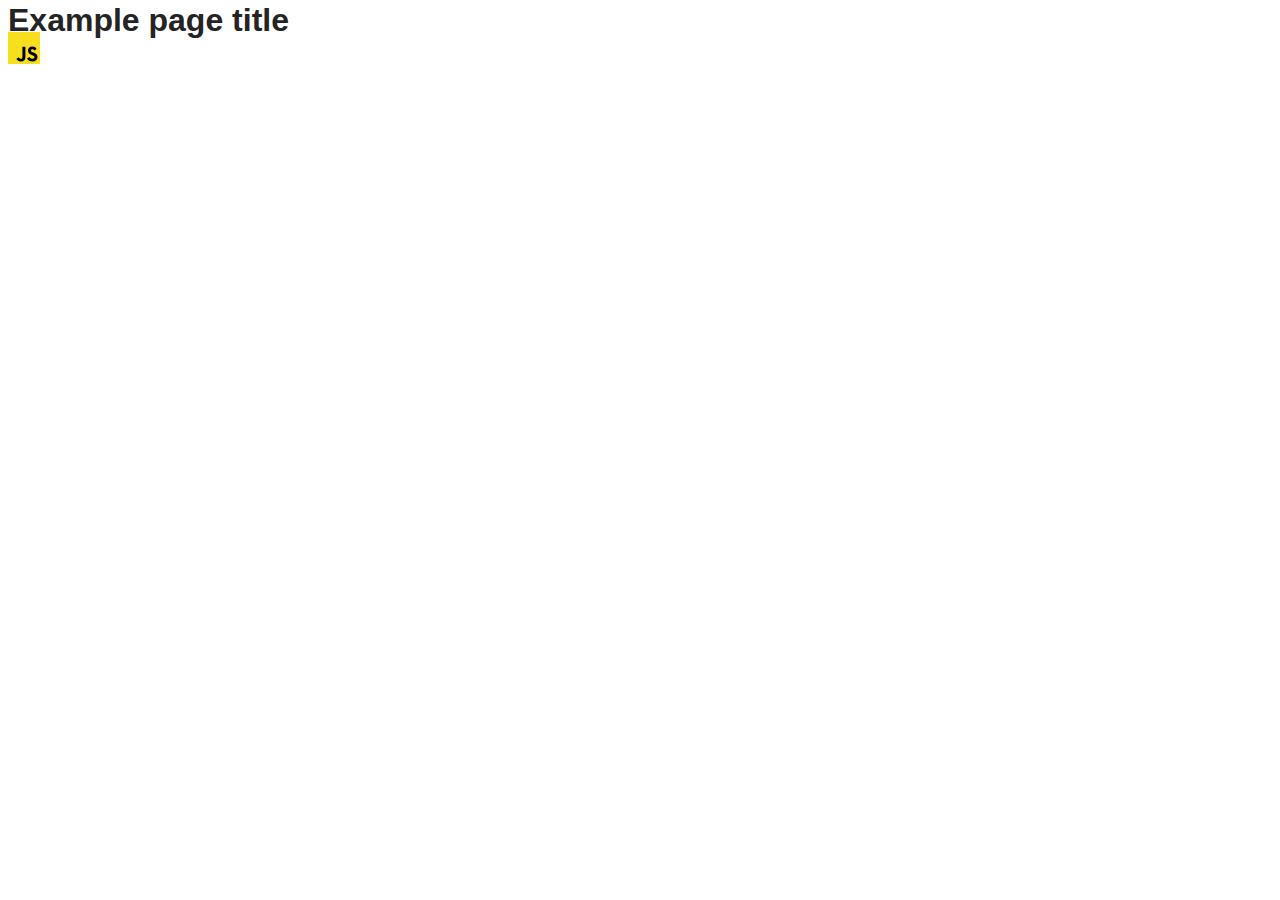
==== src/index.html @ e96959d9 "Initial commit" ====
<!DOCTYPE html>
<html lang="en">
  <head>
    <meta charset="UTF-8" />
    <link rel="icon" type="image/svg+xml" href="/favicon.svg" />
    <meta name="viewport" content="width=device-width, initial-scale=1.0" />
    <title>Vanilla App Template</title>
    <link rel="stylesheet" href="./css/styles.css" />
  </head>
  <body>
    <load ="partials/header.html" />

    <section>
      <h1>Example page title</h1>
      <!-- Path to images as from index.html file -->
      <img src="./img/javascript.svg" alt="" />
    </section>

    <!-- Loads the specified .html file -->
    <load ="partials/vite-promo.html" />

    <script type="module" src="./main.js"></script>
  </body>
</html>
---- src/css/styles.css ----
/**
  |============================
  | include css partials with
  | default @import url()
  |============================
*/
@import url('./reset.css');
@import url('./vite-promo.css');
@import url('./header.css');

:root {
  font-family: Inter, Avenir, Helvetica, Arial, sans-serif;
  font-size: 16px;
  line-height: 24px;
  font-weight: 400;

  color: #242424;
  background-color: rgba(255, 255, 255, 0.87);

  font-synthesis: none;
  text-rendering: optimizeLegibility;
  -webkit-font-smoothing: antialiased;
  -moz-osx-font-smoothing: grayscale;
  -webkit-text-size-adjust: 100%;
}
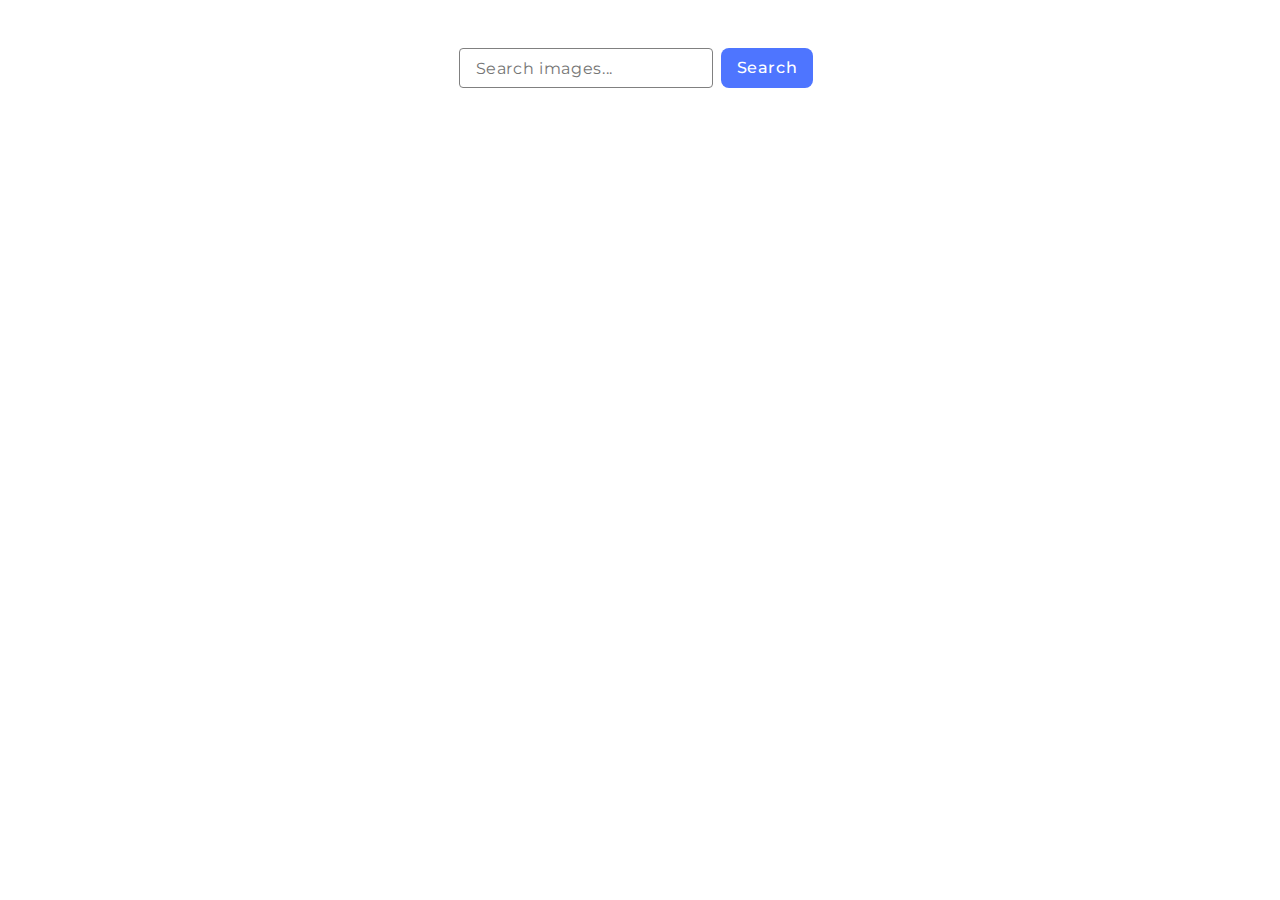
==== commit 81583035: "pixabay" ====
--- a/src/index.html
+++ b/src/index.html
@@ -4,20 +4,21 @@
     <meta charset="UTF-8" />
     <link rel="icon" type="image/svg+xml" href="/favicon.svg" />
     <meta name="viewport" content="width=device-width, initial-scale=1.0" />
-    <title>Vanilla App Template</title>
+    <title>goit-js-hw-11</title>
     <link rel="stylesheet" href="./css/styles.css" />
   </head>
   <body>
-    <load ="partials/header.html" />
+   
+    <form class="js-search-form">
+      <input type="search" name="search" class="search-input" placeholder="Search images..." />
+      <button class="search-btn" type="submit">Search</button>
+    </form>
 
-    <section>
-      <h1>Example page title</h1>
-      <!-- Path to images as from index.html file -->
-      <img src="./img/javascript.svg" alt="" />
-    </section>
+    <div class="loader-wrapper is-hidden">
+      <div class="loader"></div>
+    </div>
 
-    <!-- Loads the specified .html file -->
-    <load ="partials/vite-promo.html" />
+    <ul class="gallery-list"></ul>
 
     <script type="module" src="./main.js"></script>
   </body>
--- a/src/css/styles.css
+++ b/src/css/styles.css
@@ -1,12 +1,7 @@
-/**
-  |============================
-  | include css partials with
-  | default @import url()
-  |============================
-*/
-@import url('./reset.css');
-@import url('./vite-promo.css');
-@import url('./header.css');
+@import url(./reset.css);
+
+@import url(https://fonts.googleapis.com/css2?family=Montserrat:wght@100..900&display=swap);
+
 
 :root {
   font-family: Inter, Avenir, Helvetica, Arial, sans-serif;
@@ -23,3 +18,167 @@
   -moz-osx-font-smoothing: grayscale;
   -webkit-text-size-adjust: 100%;
 }
+
+body {
+  font-family: 'Montserrat', sans-serif;
+  font-size: 16px;
+  font-weight: 400;
+  line-height: 1.5;
+  letter-spacing: 0.04em;
+  color: #2e2f42;
+  background-color: #ffffff;
+}
+
+.gallery-list {
+  max-width: 1440px;
+  margin: 0 auto;
+  padding: 30px 150px;
+  display: flex;
+  justify-content: center;
+  align-items: center;
+  flex-wrap: wrap;
+  gap: 24px;
+}
+
+.gallery-item {
+  border: 1px solid #808080;
+  transition: transform 250ms cubic-bezier(0.4, 0, 0.2, 1);
+}
+
+.gallery-item:hover,
+.gallery-item:focus {
+  transform: scale(1.04);
+}
+
+.gallery-image {
+  width: 360px;
+  height: 200px;
+  object-fit: cover;
+}
+
+.gallery-text {
+  display: flex;
+  justify-content: space-between;
+  align-items: center;
+  padding: 4px 24px;
+  font-size: 12px;
+  line-height: 2;
+}
+
+.gallery-text span {
+  font-weight: 600;
+  line-height: 1.33;
+}
+
+.gallery-text li {
+  text-align: center;
+}
+
+.js-search-form {
+  padding: 40px;
+  display: flex;
+  align-items: center;
+  justify-content: center;
+}
+
+.search-btn {
+  font-family: inherit;
+  font-size: inherit;
+  line-height: inherit;
+  letter-spacing: inherit;
+  font-weight: 500;
+  border: none;
+  border-radius: 8px;
+  background-color: #4e75ff;
+  color: #fff;
+  padding: 8px 16px;
+  margin: 8px;
+  transition: background-color 250ms cubic-bezier(0.4, 0, 0.2, 1);
+}
+
+.search-form button:hover,
+.search-form button:focus {
+  background-color: #6c8cff;
+}
+
+.search-input {
+  padding: 8px 16px;
+  height: 40px;
+  border-radius: 4px;
+  border: 1px solid #808080;
+  font-family: inherit;
+  font-size: inherit;
+  line-height: inherit;
+  letter-spacing: inherit;
+}
+
+.sl-wrapper {
+  background-color: rgba(246, 246, 254, 0.5);
+}
+
+.simple-lightbox>button.sl-close,
+.simple-lightbox>div.sl-counter,
+.simple-lightbox>.sl-navigation>button.sl-next,
+.simple-lightbox>.sl-navigation>button.sl-prev {
+  color: #2e2f42;
+}
+
+.loader-wrapper {
+  margin: 0 auto;
+  max-width: 1440px;
+  display: flex;
+  align-items: center;
+  justify-content: center;
+}
+
+.loader-wrapper.is-hidden {
+  display: none;
+}
+
+.loader-wrapper {
+  margin: 0 auto;
+  max-width: 1440px;
+  display: flex;
+  align-items: center;
+  justify-content: center;
+}
+
+.loader-wrapper.is-hidden {
+  display: none;
+}
+
+.loader {
+  width: 48px;
+  height: 48px;
+  border-radius: 50%;
+  display: inline-block;
+  border-top: 4px solid #242424;
+  border-right: 4px solid transparent;
+  box-sizing: border-box;
+  animation: rotation 1s linear infinite;
+}
+
+.loader::after {
+  content: '';
+  box-sizing: border-box;
+  position: absolute;
+  left: 0;
+  top: 0;
+  width: 48px;
+  height: 48px;
+  border-radius: 50%;
+  border-left: 4px solid #ff3d00;
+  border-bottom: 4px solid transparent;
+  animation: rotation 0.5s linear infinite reverse;
+}
+
+@keyframes rotation {
+  0% {
+    transform: rotate(0deg);
+  }
+
+  100% {
+    transform: rotate(360deg);
+  }
+}
+
